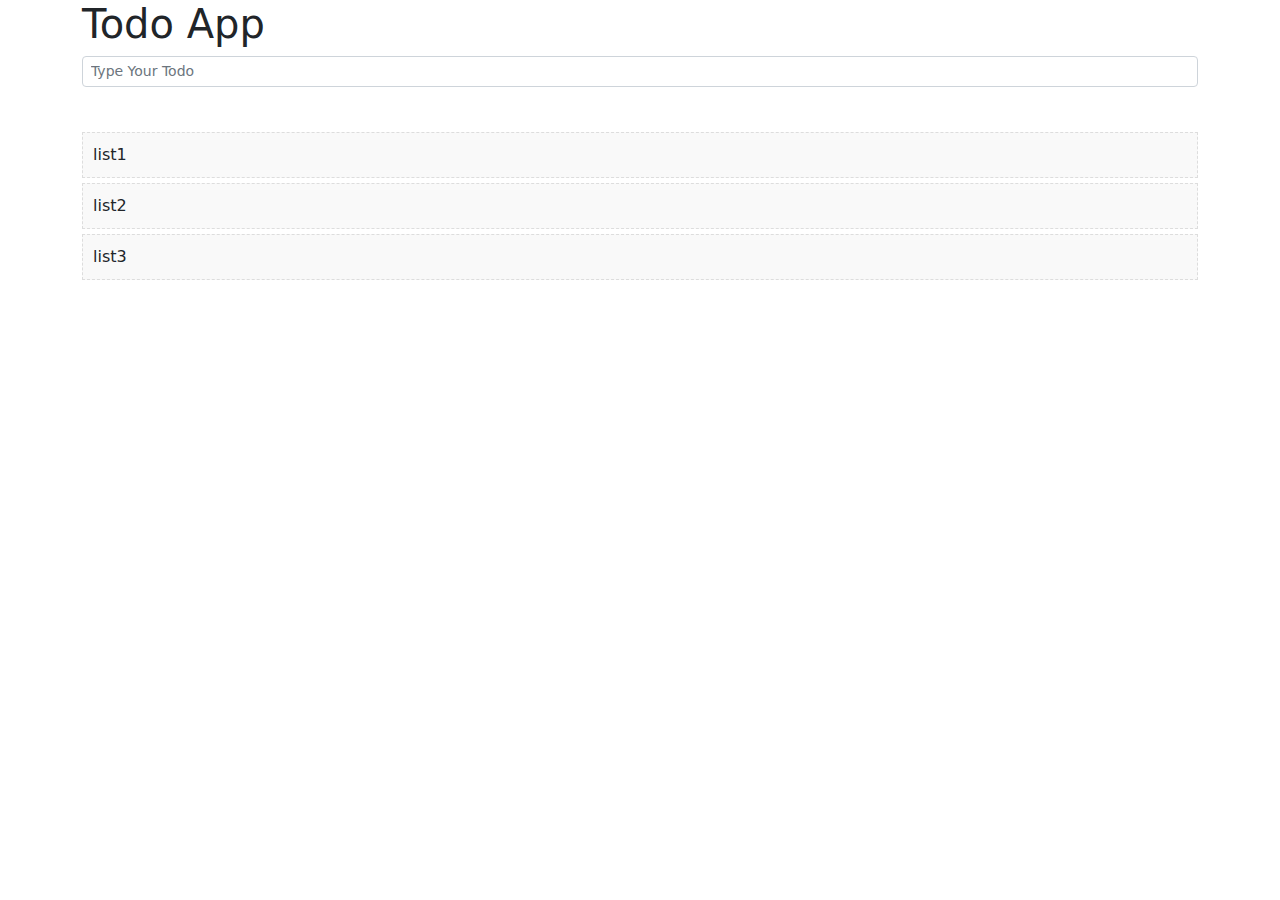
==== index.html @ 8f95bdf7 ""New Commit" initial commit" ====
<!DOCTYPE html>
<html>

<head>
  <title>ToDoList App</title>
  <!-- CSS only -->
  <link rel="stylesheet" href="css/node_modules/bootstrap/dist/css/bootstrap.css" />
  <link rel="stylesheet" href="css/style.css" />
</head>

<body>
  <div class="container">
    <div class="row">
      <div class="col-sm-12">
        <h1>Todo App</h1>
        <input class="form-control form-control-sm" placeholder="Type Your Todo" />
      </div>
      <div id="todo-list">
        <ul>
          <li>list1
           <span class="">
          </li>
          <li>list2</li>
          <li>list3</li>
        </ul>
      </div>
    </div>
  </div>

  <script src="app.js"></script>
</body>

</html>
---- css/style.css ----
#todo-list{
    border: 40px;
    padding-top: 40px;
}
#todo-list ul{
    padding-left: 0px;
    list-style-type: none;
}
#todo-list ul li{
    padding: 10px;
    border: 1px dashed #ddd;
    margin-top: 5px;
    background-color: rgba(240, 240, 240, .4);
}
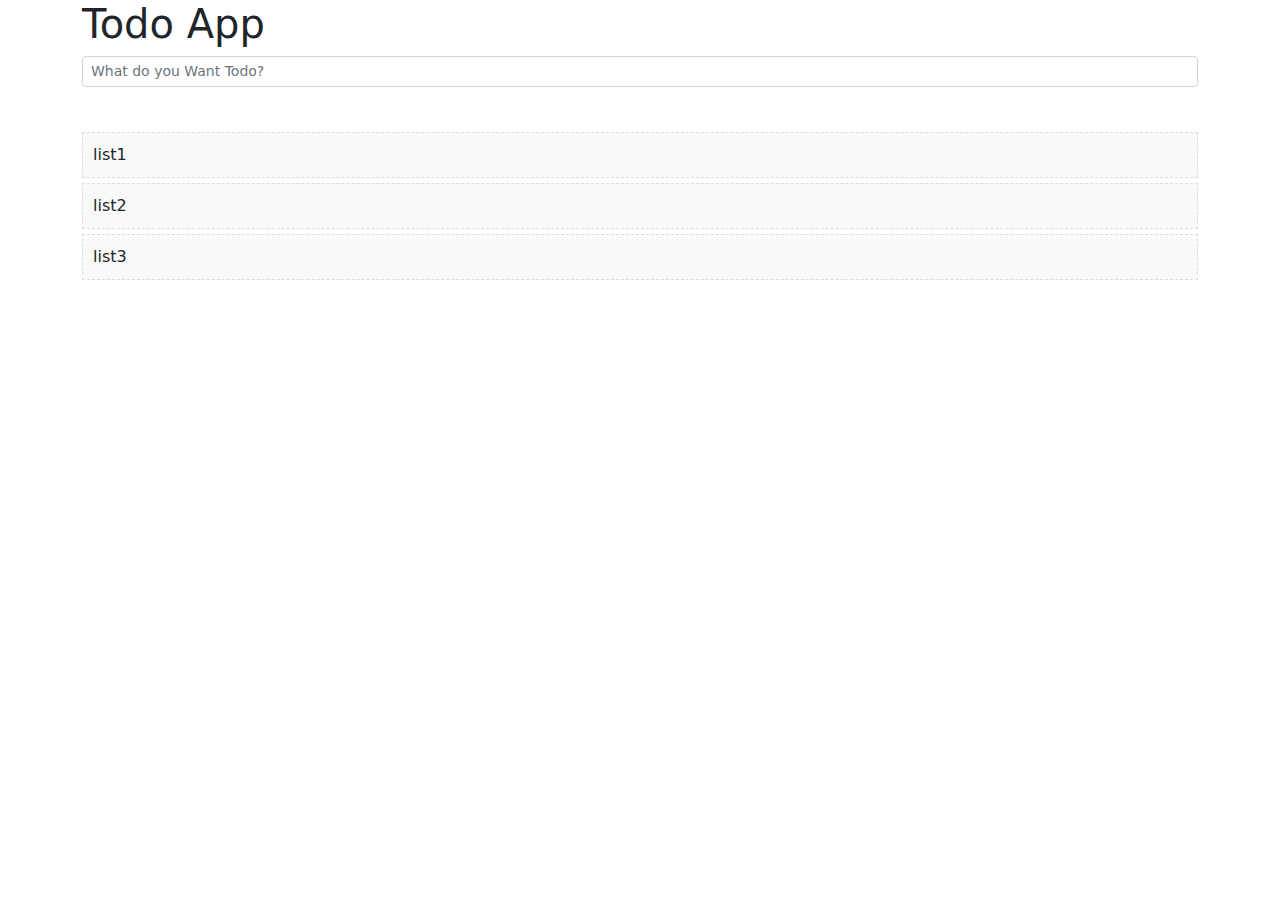
==== commit 858f432b: "Some Changed" ====
--- a/index.html
+++ b/index.html
@@ -1,33 +1,50 @@
 <!DOCTYPE html>
 <html>
+  <head>
+    <title>ToDoList App</title>
+    <!-- CSS only -->
+    <link
+      rel="stylesheet"
+      href="css/node_modules/bootstrap/dist/css/bootstrap.css"
+    />
+    <link rel="stylesheet" href="css/style.css" />
+  </head>
 
-<head>
-  <title>ToDoList App</title>
-  <!-- CSS only -->
-  <link rel="stylesheet" href="css/node_modules/bootstrap/dist/css/bootstrap.css" />
-  <link rel="stylesheet" href="css/style.css" />
-</head>
-
-<body>
-  <div class="container">
-    <div class="row">
-      <div class="col-sm-12">
-        <h1>Todo App</h1>
-        <input class="form-control form-control-sm" placeholder="Type Your Todo" />
-      </div>
-      <div id="todo-list">
-        <ul>
-          <li>list1
-           <span class="">
-          </li>
-          <li>list2</li>
-          <li>list3</li>
-        </ul>
+  <body>
+    <div class="container">
+      <div class="row">
+        <div class="col-sm-12">
+          <h1>Todo App</h1>
+          <input
+            class="form-control form-control-sm"
+            placeholder="What do you Want Todo?"
+          />
+        </div>
+        <div id="todo-list">
+          <ul>
+            <li>
+              list1
+              <span class="actions">
+                <a class="delete">Delete</a>
+              </span>
+            </li>
+            <li>
+              list2
+              <span class="actions">
+                <a class="delete">Delete</a>
+              </span>
+            </li>
+            <li>
+              list3
+              <span class="actions">
+                <a class="delete">Delete</a>
+              </span>
+            </li>
+          </ul>
+        </div>
       </div>
     </div>
-  </div>
 
-  <script src="app.js"></script>
-</body>
-
-</html>+    <script src="app.js"></script>
+  </body>
+</html>
--- a/css/style.css
+++ b/css/style.css
@@ -12,3 +12,20 @@
     margin-top: 5px;
     background-color: rgba(240, 240, 240, .4);
 }
+span.actions {
+    float: right;
+   
+}
+a.delete {
+    color: red;
+    cursor: pointer;
+    text-decoration: none;
+    visibility: hidden;
+}
+#todo-list ul li:hover  {
+    background-color: rgba(240, 240, 240, .9);
+}
+#todo-list ul li:hover a.delete {
+    visibility: visible;
+    color: red;
+}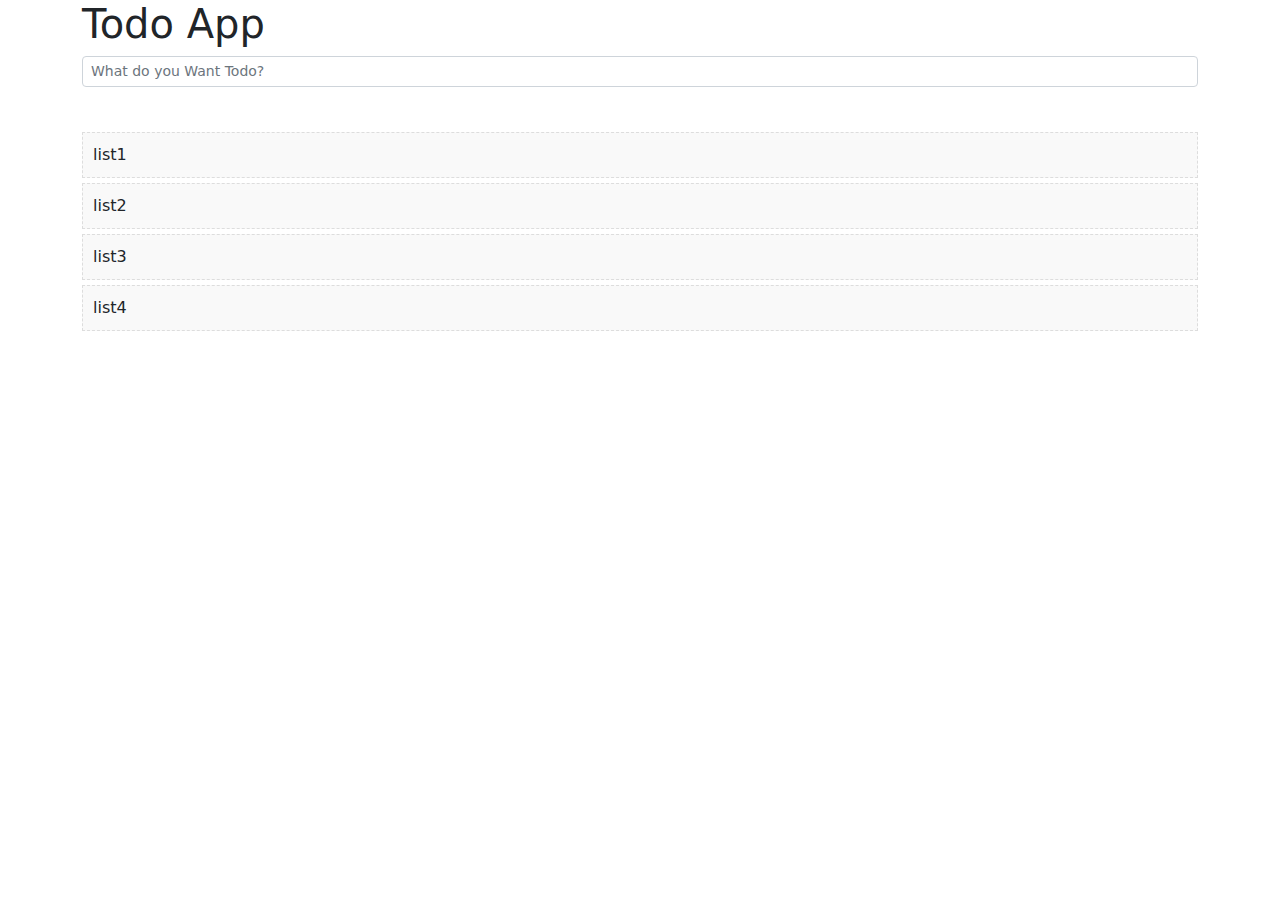
==== commit 19154d5d: "Update index.html" ====
--- a/index.html
+++ b/index.html
@@ -40,6 +40,12 @@
                 <a class="delete">Delete</a>
               </span>
             </li>
+            <li>
+              list4
+              <span class="actions">
+                <a class="delete">Delete</a>
+              </span>
+            </li>
           </ul>
         </div>
       </div>
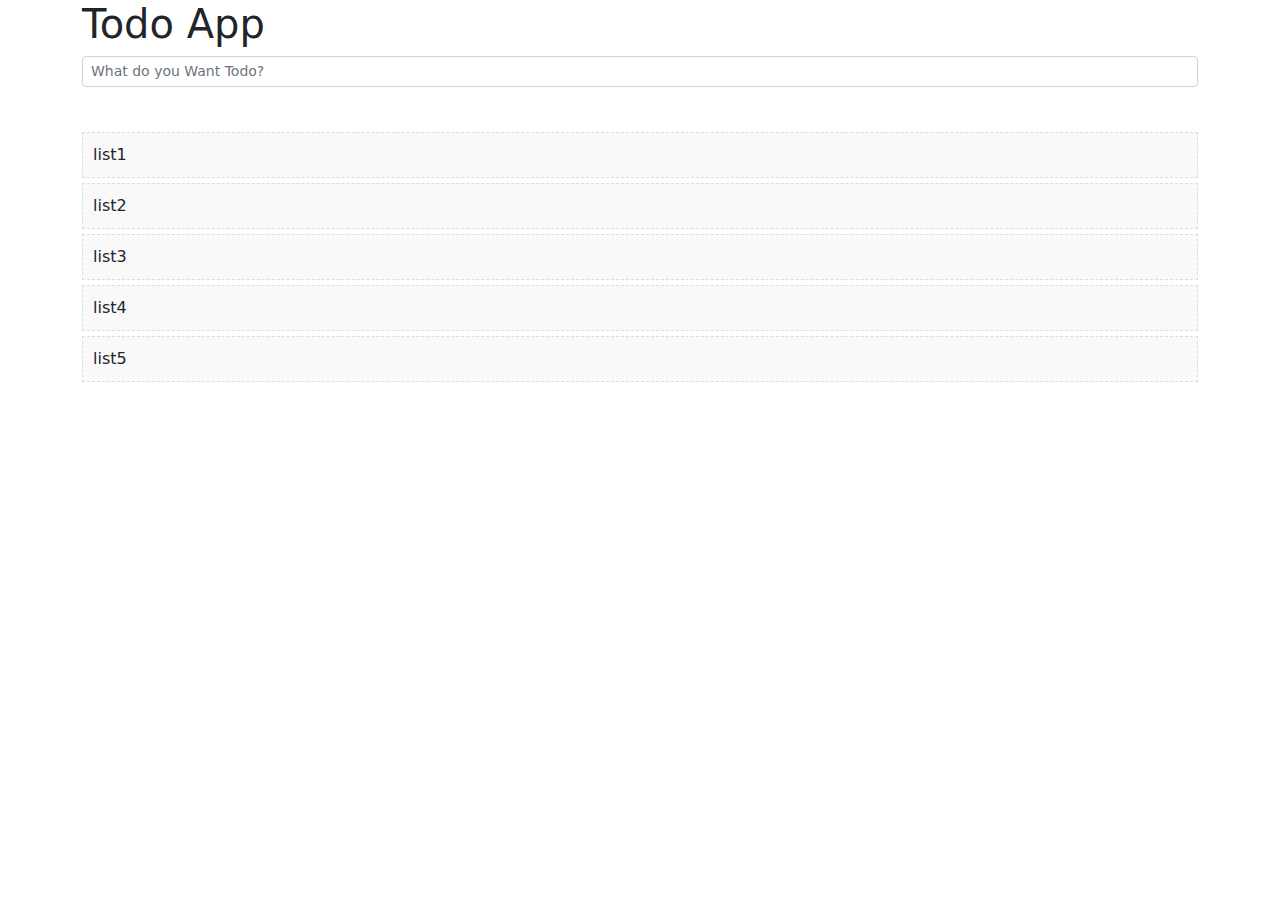
==== commit 27d23d79: "added new update" ====
--- a/index.html
+++ b/index.html
@@ -46,6 +46,12 @@
                 <a class="delete">Delete</a>
               </span>
             </li>
+            <li>
+              list5
+              <span class="actions">
+                <a class="delete">Delete</a>
+              </span>
+            </li>
           </ul>
         </div>
       </div>
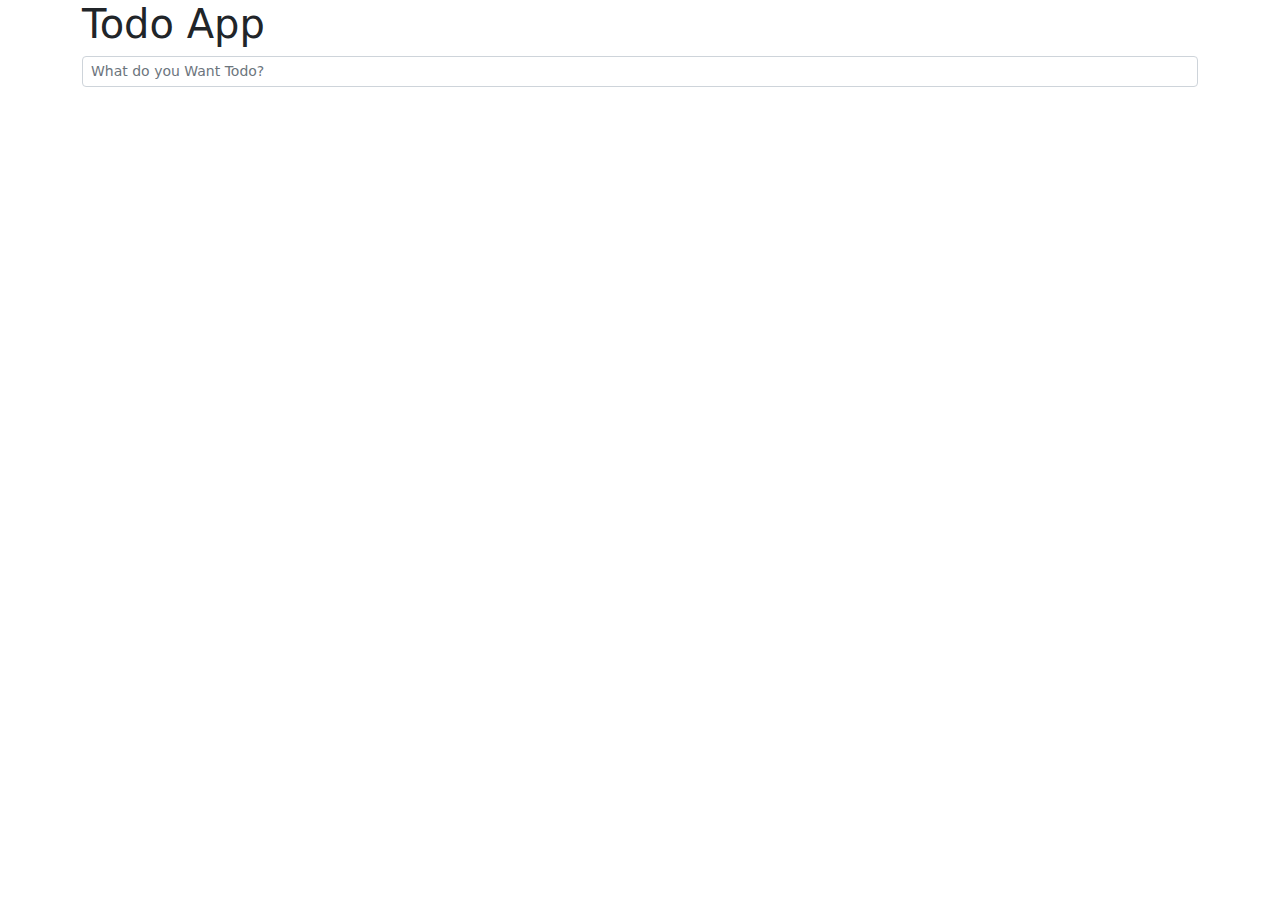
==== commit 1daea0cc: "All Changed" ====
--- a/index.html
+++ b/index.html
@@ -15,43 +15,13 @@
       <div class="row">
         <div class="col-sm-12">
           <h1>Todo App</h1>
-          <input
+          <input id="todo-Input"
             class="form-control form-control-sm"
             placeholder="What do you Want Todo?"
           />
         </div>
         <div id="todo-list">
-          <ul>
-            <li>
-              list1
-              <span class="actions">
-                <a class="delete">Delete</a>
-              </span>
-            </li>
-            <li>
-              list2
-              <span class="actions">
-                <a class="delete">Delete</a>
-              </span>
-            </li>
-            <li>
-              list3
-              <span class="actions">
-                <a class="delete">Delete</a>
-              </span>
-            </li>
-            <li>
-              list4
-              <span class="actions">
-                <a class="delete">Delete</a>
-              </span>
-            </li>
-            <li>
-              list5
-              <span class="actions">
-                <a class="delete">Delete</a>
-              </span>
-            </li>
+          <ul> 
           </ul>
         </div>
       </div>
